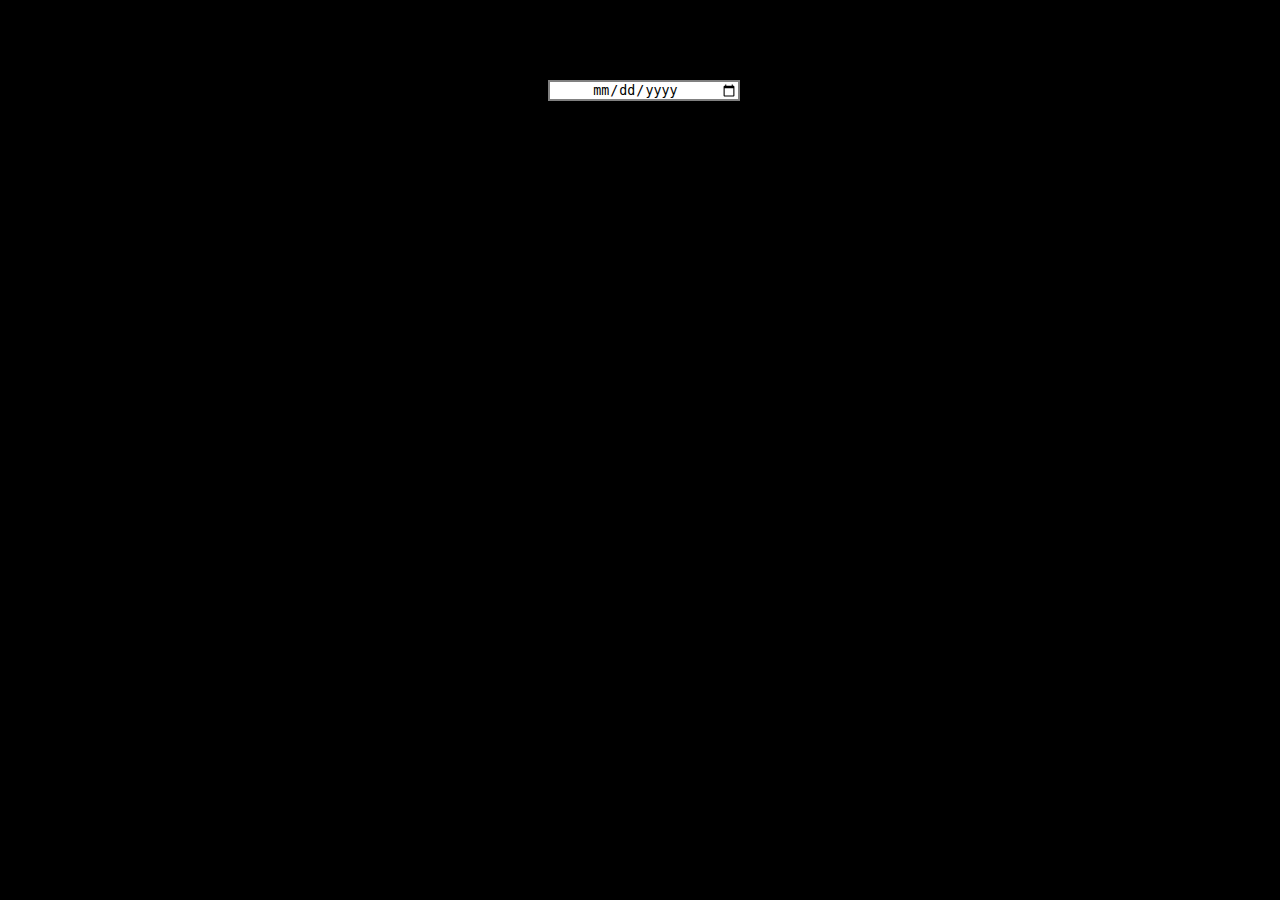
==== calendar/index.html @ 9b83b6f5 "calendar" ====
<!DOCTYPE html>
<html lang="vi">
<head>
    <title>Slider</title>
    <link rel="stylesheet" type="text/css" href="css/style.css">
    <link rel="stylesheet" type="text/css" href="css/style.css">
</head>
<body>
    <!-- contain -->
    <div id="contain">
        <h1>calendar</h1>
        <input id="input" type="date" onclick="calendar()">
    </div>
    <!-- end #contain -->
<script type="text/javascript" src="js/script.js" ></script>
</body>
</html>
---- calendar/css/style.css ----
/*container*/
body {
    margin: 0 auto;
    background-color: black;
}
h1 {
	text-align: center;
	color: black;
}
input {
	text-align: center;
	border: 2px solid gray;
	width: 187px;
	margin-left: 7px;
}
#contain {
	margin: 0 auto;
	text-align: center;
}
#calendar {
	width: 455px;
	height: 300px;
	top:78px;
	left: 459px;
	text-align: center;
	position: absolute;
	background-color: gray;
	display: block;
	z-index: -1;
}
#choseDate {
	width: 455px;
	height: 30px;
	background-color: gray;
	margin-top: 27px;
}
#date {
	width: 455px;
	height: 30px;
	background-color: gray;
}
#listDate {
	width: 455px;
	height: 220px;
	background-color: gray;
}
#button1,
#button2,
#button3,
#button4,
#button5,
#button6,
#button7 {
	width: 60px;
	height: 26px;
	margin: 2px 2px;
	border: 1px solid white;
}
#button3 {
    width: 124px;
}
#button7 {
	background-color: pink;
}
---- calendar/css/style.css ----
/*container*/
body {
    margin: 0 auto;
    background-color: black;
}
h1 {
	text-align: center;
	color: black;
}
input {
	text-align: center;
	border: 2px solid gray;
	width: 187px;
	margin-left: 7px;
}
#contain {
	margin: 0 auto;
	text-align: center;
}
#calendar {
	width: 455px;
	height: 300px;
	top:78px;
	left: 459px;
	text-align: center;
	position: absolute;
	background-color: gray;
	display: block;
	z-index: -1;
}
#choseDate {
	width: 455px;
	height: 30px;
	background-color: gray;
	margin-top: 27px;
}
#date {
	width: 455px;
	height: 30px;
	background-color: gray;
}
#listDate {
	width: 455px;
	height: 220px;
	background-color: gray;
}
#button1,
#button2,
#button3,
#button4,
#button5,
#button6,
#button7 {
	width: 60px;
	height: 26px;
	margin: 2px 2px;
	border: 1px solid white;
}
#button3 {
    width: 124px;
}
#button7 {
	background-color: pink;
}
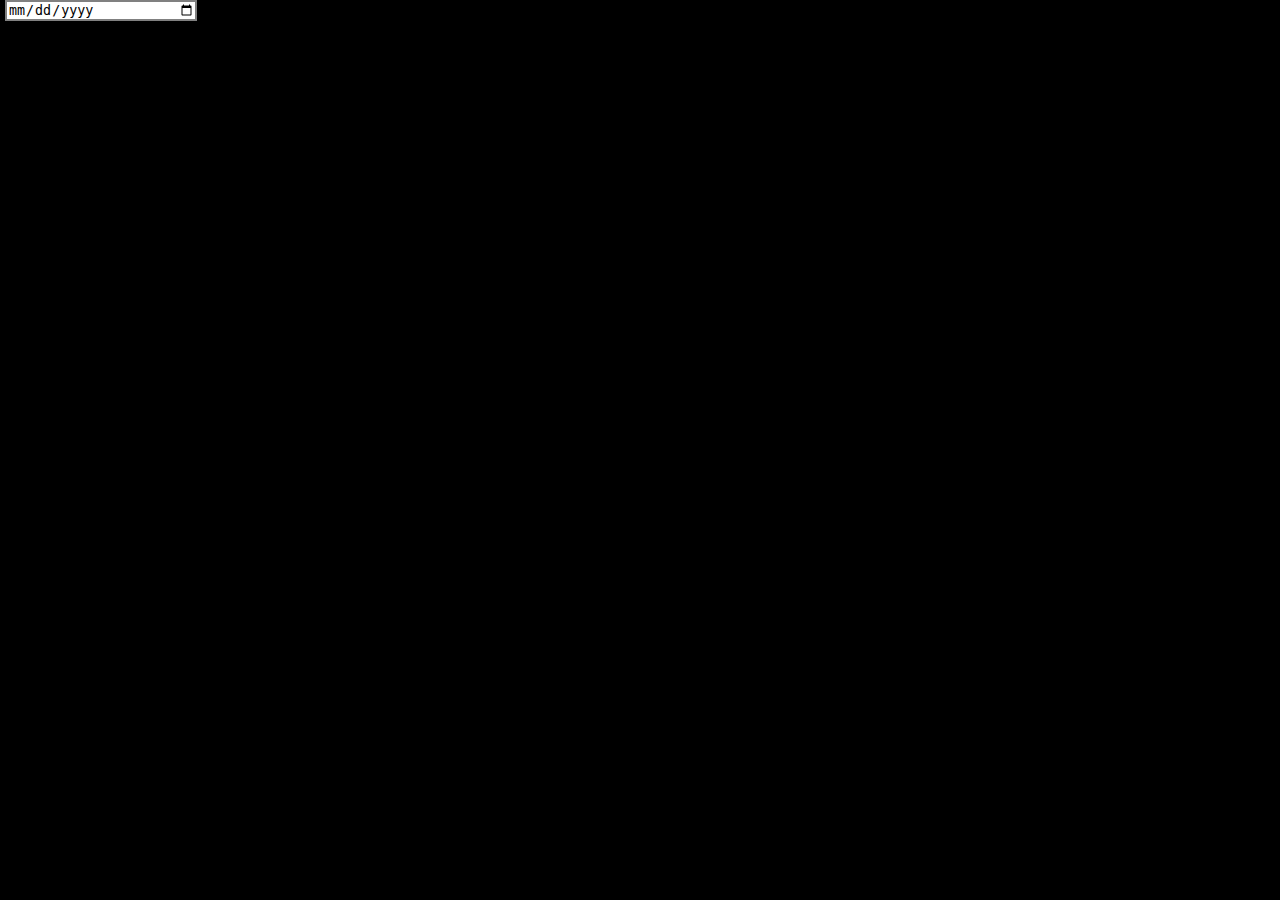
==== commit 3a81166d: "modifi css" ====
--- a/calendar/index.html
+++ b/calendar/index.html
@@ -8,8 +8,7 @@
 <body>
     <!-- contain -->
     <div id="contain">
-        <h1>calendar</h1>
-        <input id="input" type="date" onclick="calendar()">
+            <input id="input" type="date" onclick="calendar()">
     </div>
     <!-- end #contain -->
 <script type="text/javascript" src="js/script.js" ></script>
--- a/calendar/css/style.css
+++ b/calendar/css/style.css
@@ -3,15 +3,12 @@
     margin: 0 auto;
     background-color: black;
 }
-h1 {
-	text-align: center;
-	color: black;
-}
 input {
-	text-align: center;
+	text-align: left;
 	border: 2px solid gray;
 	width: 187px;
-	margin-left: 7px;
+	float: left;
+	margin-left: 5px;
 }
 #contain {
 	margin: 0 auto;
@@ -20,8 +17,6 @@
 #calendar {
 	width: 455px;
 	height: 300px;
-	top:78px;
-	left: 459px;
 	text-align: center;
 	position: absolute;
 	background-color: gray;
--- a/calendar/css/style.css
+++ b/calendar/css/style.css
@@ -3,15 +3,12 @@
     margin: 0 auto;
     background-color: black;
 }
-h1 {
-	text-align: center;
-	color: black;
-}
 input {
-	text-align: center;
+	text-align: left;
 	border: 2px solid gray;
 	width: 187px;
-	margin-left: 7px;
+	float: left;
+	margin-left: 5px;
 }
 #contain {
 	margin: 0 auto;
@@ -20,8 +17,6 @@
 #calendar {
 	width: 455px;
 	height: 300px;
-	top:78px;
-	left: 459px;
 	text-align: center;
 	position: absolute;
 	background-color: gray;
